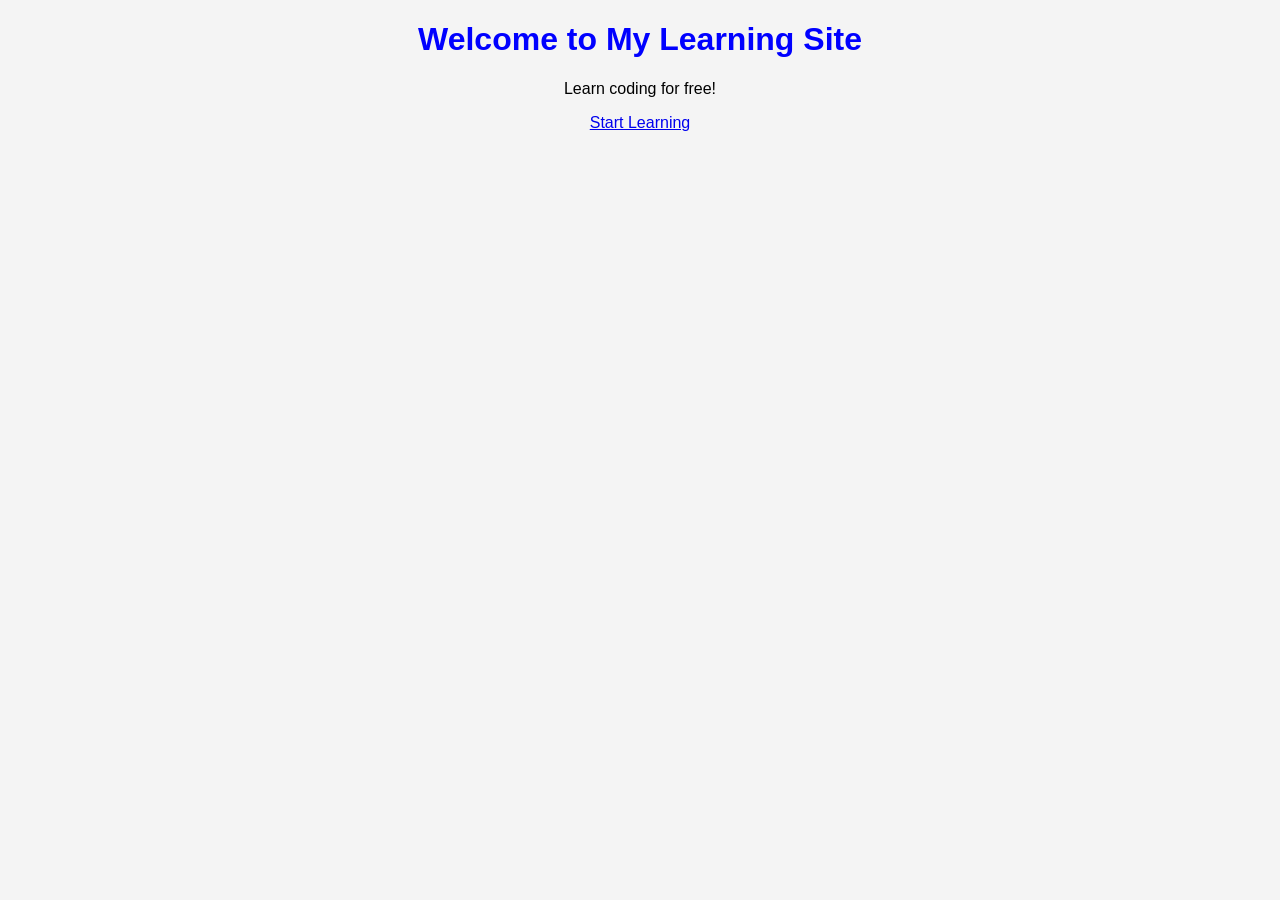
==== index.html @ 3fb59ed6 "Add files via upload" ====
<!DOCTYPE html>
<html>
<head>
    <title>My Learning Website</title>
    <link rel="stylesheet" href="style.css">
</head>
<body>
    <h1>Welcome to My Learning Site</h1>
    <p>Learn coding for free!</p>

    <a href="#">Start Learning</a>
</body>
</html>
---- style.css ----
body {
    font-family: Arial;
    text-align: center;
    background-color: #f4f4f4;
}

h1 {
    color: blue;
}
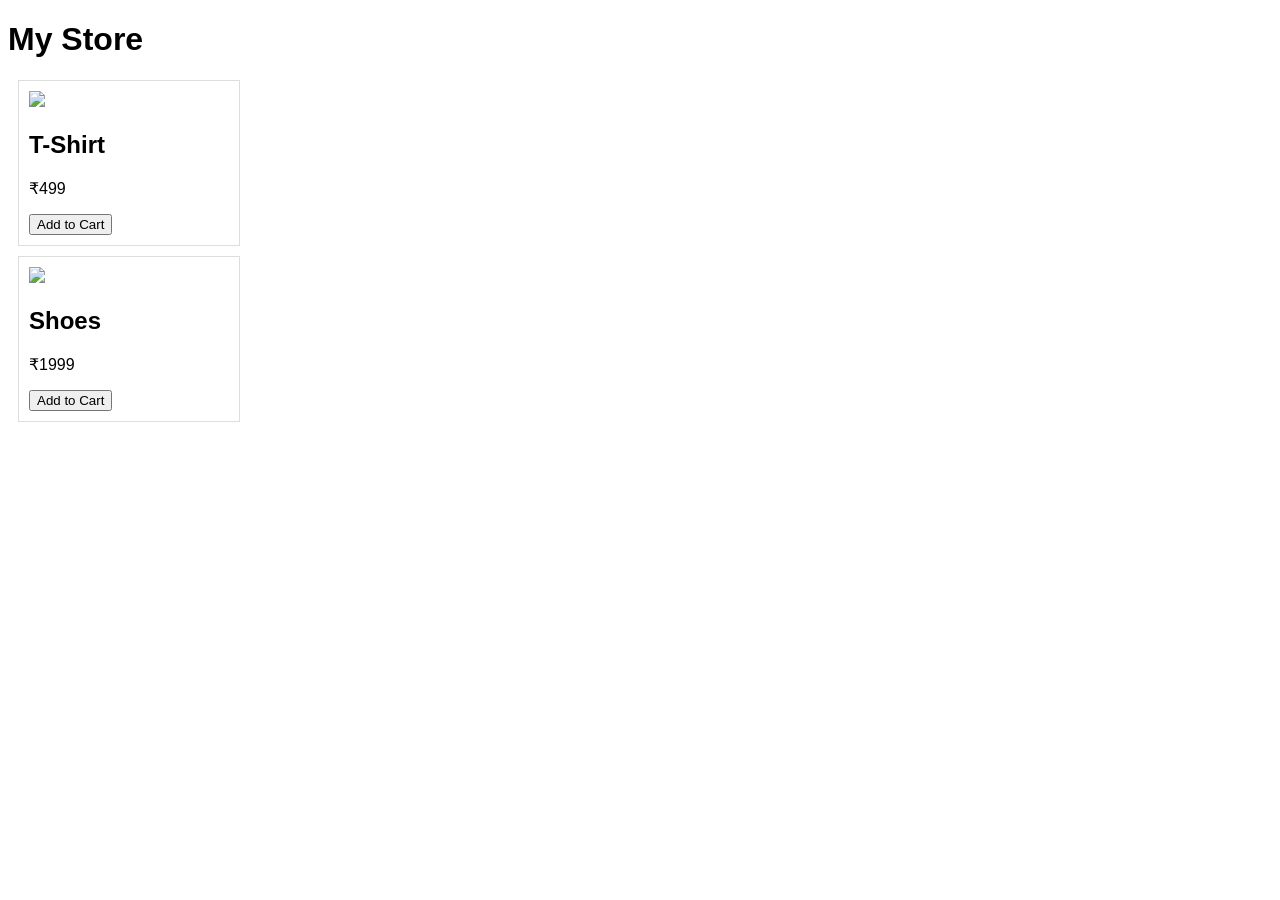
==== commit 51751752: "Add files via upload" ====
--- a/index.html
+++ b/index.html
@@ -1,13 +1,15 @@
 <!DOCTYPE html>
 <html>
 <head>
-    <title>My Learning Website</title>
-    <link rel="stylesheet" href="style.css">
+  <title>My Shop</title>
+  <link rel="stylesheet" href="style.css">
 </head>
 <body>
-    <h1>Welcome to My Learning Site</h1>
-    <p>Learn coding for free!</p>
 
-    <a href="#">Start Learning</a>
+  <h1>My Store</h1>
+
+  <div id="product-list"></div>
+
+  <script src="script.js"></script>
 </body>
 </html>
--- a/style.css
+++ b/style.css
@@ -1,9 +1,10 @@
 body {
-    font-family: Arial;
-    text-align: center;
-    background-color: #f4f4f4;
+  font-family: Arial;
 }
 
-h1 {
-    color: blue;
+.product {
+  border: 1px solid #ddd;
+  padding: 10px;
+  margin: 10px;
+  width: 200px;
 }
